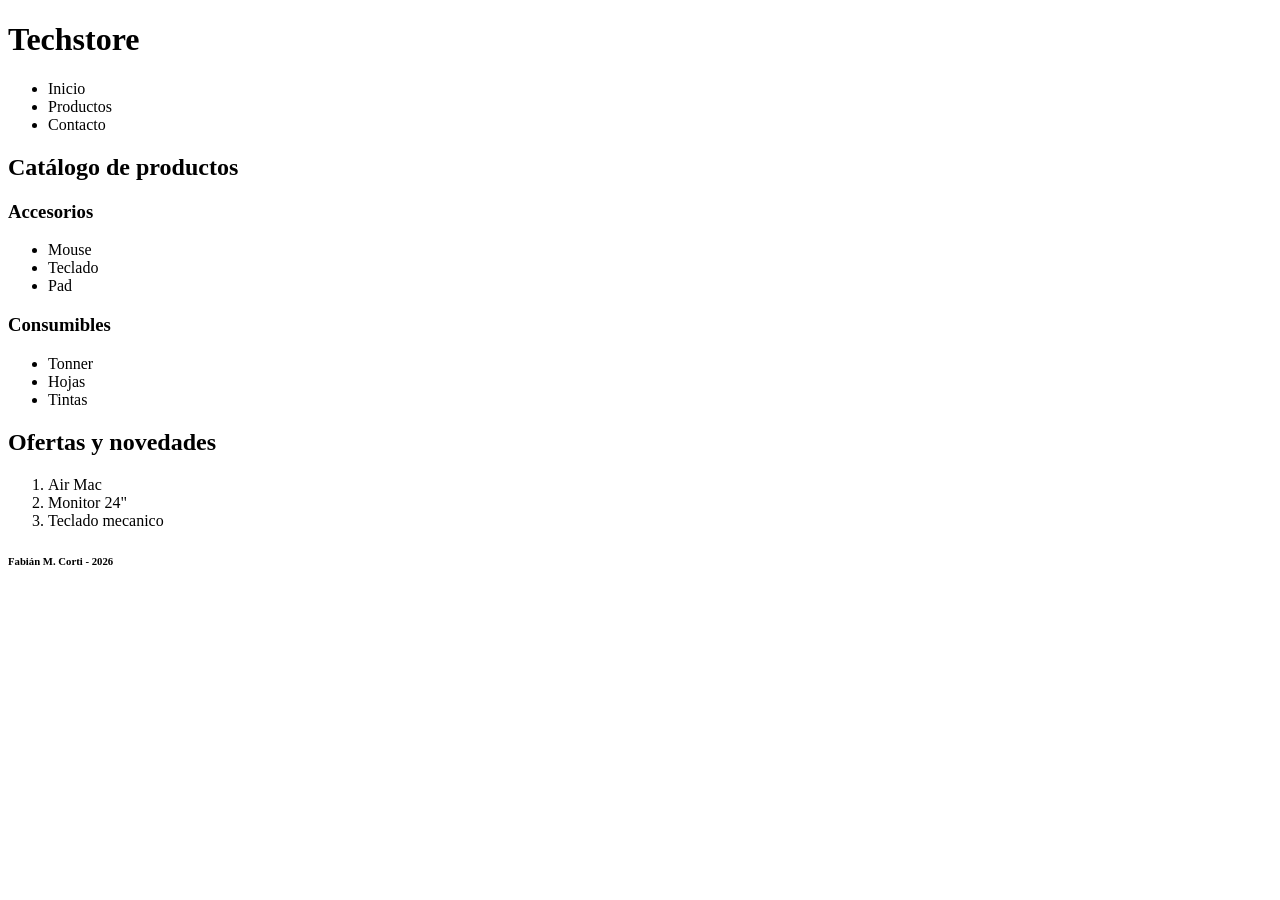
==== index.html @ b0d9e85d "Trabajo Nº 1 (Programación web)" ====
<!DOCTYPE html>
<!-- Indica que es HTML5. Siempre primera línea. -->
 
<html lang='es'>
<!-- Elemento raíz. lang='es' ayuda a lectores de pantalla y buscadores. -->
 
  <head>
  <!-- Metadatos: el navegador los necesita pero no los muestra al usuario -->
 
    <meta charset='UTF-8'>
    <!-- Codificación de caracteres: soporta tildes, ñ, emojis -->
 
    <meta name='viewport' content='width=device-width, initial-scale=1.0'>
    <!-- Sin esto, en celular la página se ve muy pequeña -->
 
    <title>TechStore - Tu tienda de tecnología</title>
    <!-- Aparece en la pestaña del navegador y en Google -->
 
    <link rel='stylesheet' href='estilos.css'>
    <!-- Vincula el archivo CSS. El path es relativo al index.html -->
    <!-- estilos.css debe estar en la misma carpeta que index.html -->
  </head>
 
  <body>
    <header> 
      <h1>Techstore</h1>
      <nav>
        <ul>
          <li>Inicio</li>
          <li>Productos</li>
          <li>Contacto</li>
        </ul>
      </nav>
    </header>

  <main>
    <section>
      <h2>Catálogo de productos</h2>
      <article>
        <h3>Accesorios</h3>
            <ul>
              <li>Mouse</li>
              <li>Teclado</li>
              <li>Pad</li>
            </ul>
      </article>

      <article>
        <h3>Consumibles</h3>
            <ul>
              <li>Tonner</li>
              <li>Hojas</li>
              <li>Tintas</li>
            </ul>
      </article>
    </section>

    <section>
      <h2>Ofertas y novedades</h2>
        <ol>
          <li>Air Mac</li>
          <li>Monitor 24"</li>
          <li>Teclado mecanico</li>
        </ol>
    </section>
  </main>
  <!-- Todo lo visible va acá -->
    <script src='js/app.js'></script>

    <!-- JS SIEMPRE al final del body, antes de la etiqueta de cierre -->
    <!-- Si va en el head, el script corre antes de que exista el HTML -->
    <!-- y document.getElementById('productos') devuelve null -->
  </body>
 
  <footer>
    <h6>Fabián M. Corti - 2026</h6>
  </footer>
</html>
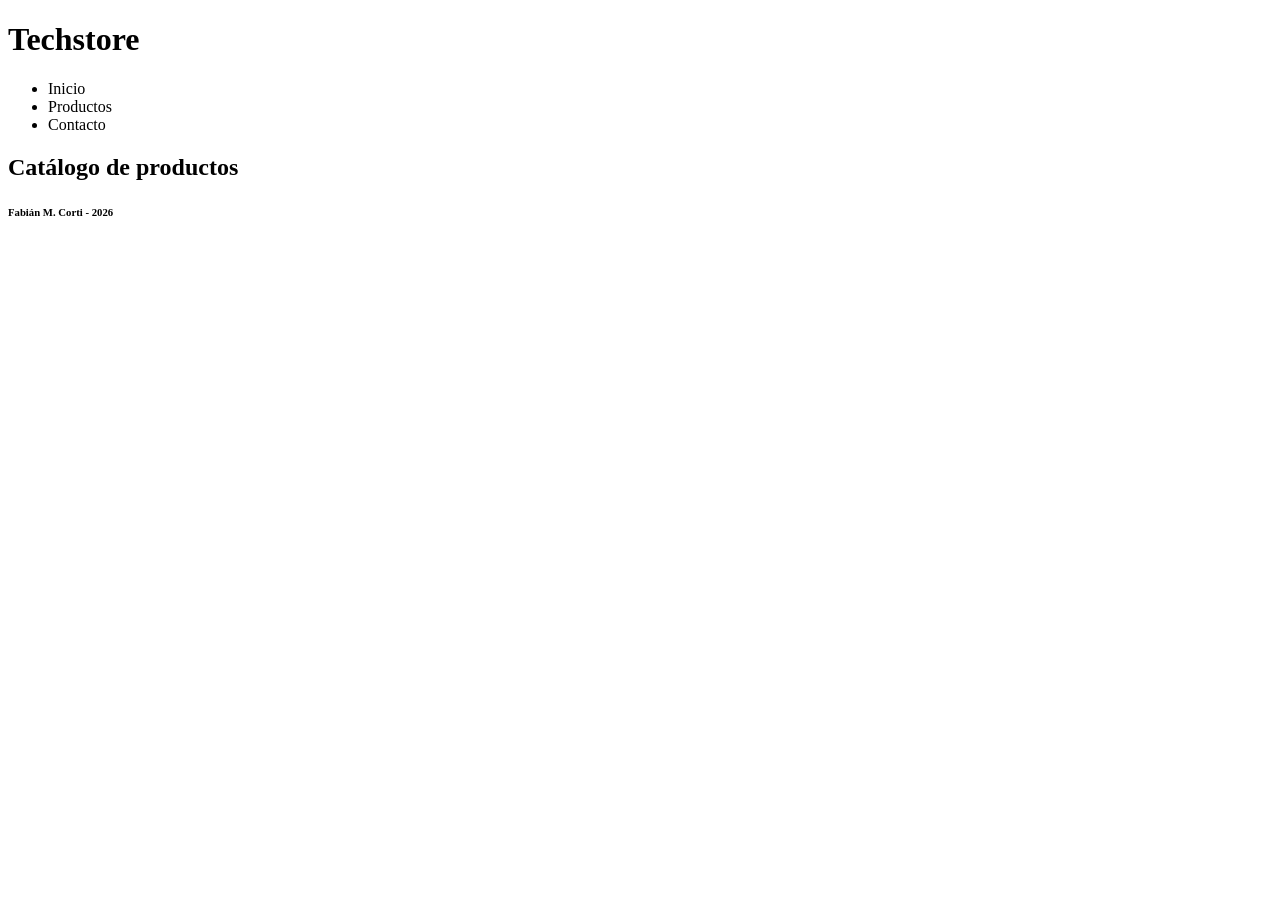
==== commit 4d6d94ab: "Add files via upload" ====
--- a/index.html
+++ b/index.html
@@ -36,32 +36,9 @@
   <main>
     <section>
       <h2>Catálogo de productos</h2>
-      <article>
-        <h3>Accesorios</h3>
-            <ul>
-              <li>Mouse</li>
-              <li>Teclado</li>
-              <li>Pad</li>
-            </ul>
-      </article>
-
-      <article>
-        <h3>Consumibles</h3>
-            <ul>
-              <li>Tonner</li>
-              <li>Hojas</li>
-              <li>Tintas</li>
-            </ul>
-      </article>
-    </section>
-
-    <section>
-      <h2>Ofertas y novedades</h2>
-        <ol>
-          <li>Air Mac</li>
-          <li>Monitor 24"</li>
-          <li>Teclado mecanico</li>
-        </ol>
+      <div id='productos'>
+        <!-- Aquí se mostrarán los productos desde JavaScript -->
+      </div>
     </section>
   </main>
   <!-- Todo lo visible va acá -->
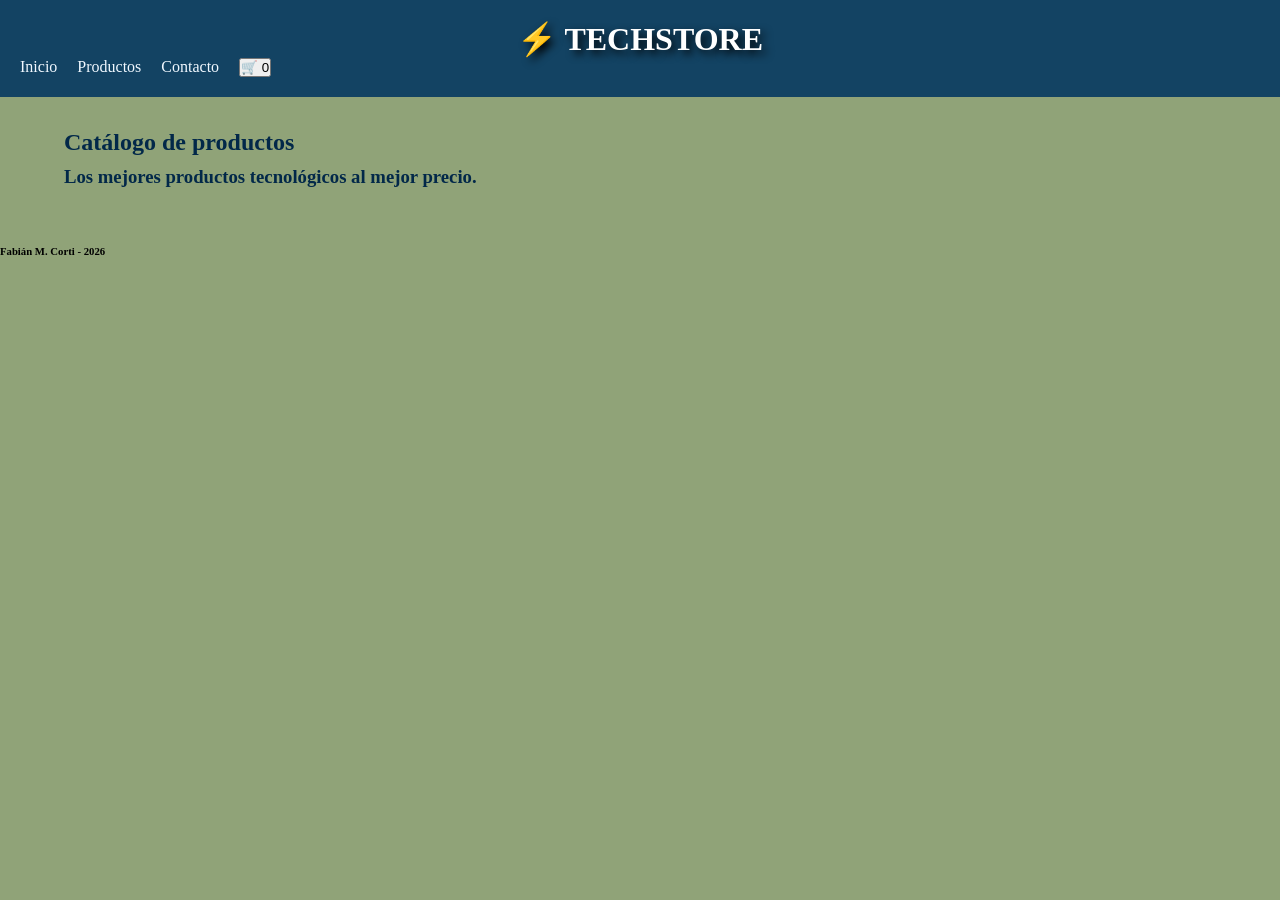
==== commit 91fda903: "Add files via upload" ====
--- a/index.html
+++ b/index.html
@@ -23,12 +23,16 @@
  
   <body>
     <header> 
-      <h1>Techstore</h1>
+      <h1> ⚡ TECHSTORE</h1>
       <nav>
         <ul>
           <li>Inicio</li>
           <li>Productos</li>
           <li>Contacto</li>
+          <button class="btn-carrito" id="btn-carrito">
+    🛒 
+    <span class="contador-carrito" id="contador-carrito">0</span>
+</button>
         </ul>
       </nav>
     </header>
@@ -36,6 +40,7 @@
   <main>
     <section>
       <h2>Catálogo de productos</h2>
+      <h3>Los mejores productos tecnológicos al mejor precio.</h3>
       <div id='productos'>
         <!-- Aquí se mostrarán los productos desde JavaScript -->
       </div>
--- a/estilos.css
+++ b/estilos.css
@@ -0,0 +1,89 @@
+* {
+  box-sizing: border-box;
+  margin: 0;
+  padding: 0;
+}
+
+/* Agregado para que no tengamos que repetir el mismo padding y margin para cada elemento para que quede alineado. */
+/* Además, sumamos un width máximo. */
+
+main {
+  padding: 32px 24px;
+  max-width: 1200px;
+  margin: 0 auto;
+}
+
+header {
+    background-color: #134363; 
+    padding: 20px;
+}
+
+SECTION h2 {
+    color:rgb(2, 40, 73);
+  margin-bottom: 10px;
+}
+
+header h1 {
+  color: white;
+  text-align: center;
+  text-shadow: 4px 4px 8px rgba(1, 1, 1, 2);
+}
+
+section h3 {
+  margin-bottom: 25px;
+  color:rgb(2, 40, 73);
+}
+
+nav ul {
+  display: flex;
+  list-style: none;
+  gap: 20px; 
+  padding: 0;
+  margin: 0;
+  color:aliceblue;
+}
+
+body {
+  background-color: rgb(144, 163, 120);
+}
+
+.tarjeta {
+  background-color: rgb(56, 54, 54);
+  border-radius: 8px;
+  box-shadow: 0 4px 8px rgba(0, 0, 0, 0.1);
+  padding: 16px;
+  width: calc(33.333% - 20px);
+  margin: 10px;
+}
+
+.tarjeta img {
+  width: 100%;
+  height: auto;
+  border-radius: 4px;
+}
+
+.tarjeta h3 {
+  margin-top: 12px;
+  color: rgb(243, 235, 235);
+}
+.tarjeta ul {
+  list-style: none;
+  padding: 0;
+  margin: 12px 0;
+  color: rgb(243, 235, 235);
+}
+
+.tarjeta p {
+  font-size: 18px;
+  font-weight: bold;
+  color: rgb(243, 235, 235);
+}
+
+.tarjeta button {
+  background-color: #134363;
+  color: white;
+  border: none;
+  padding: 10px 16px;
+  border-radius: 4px;
+  cursor: pointer;
+}
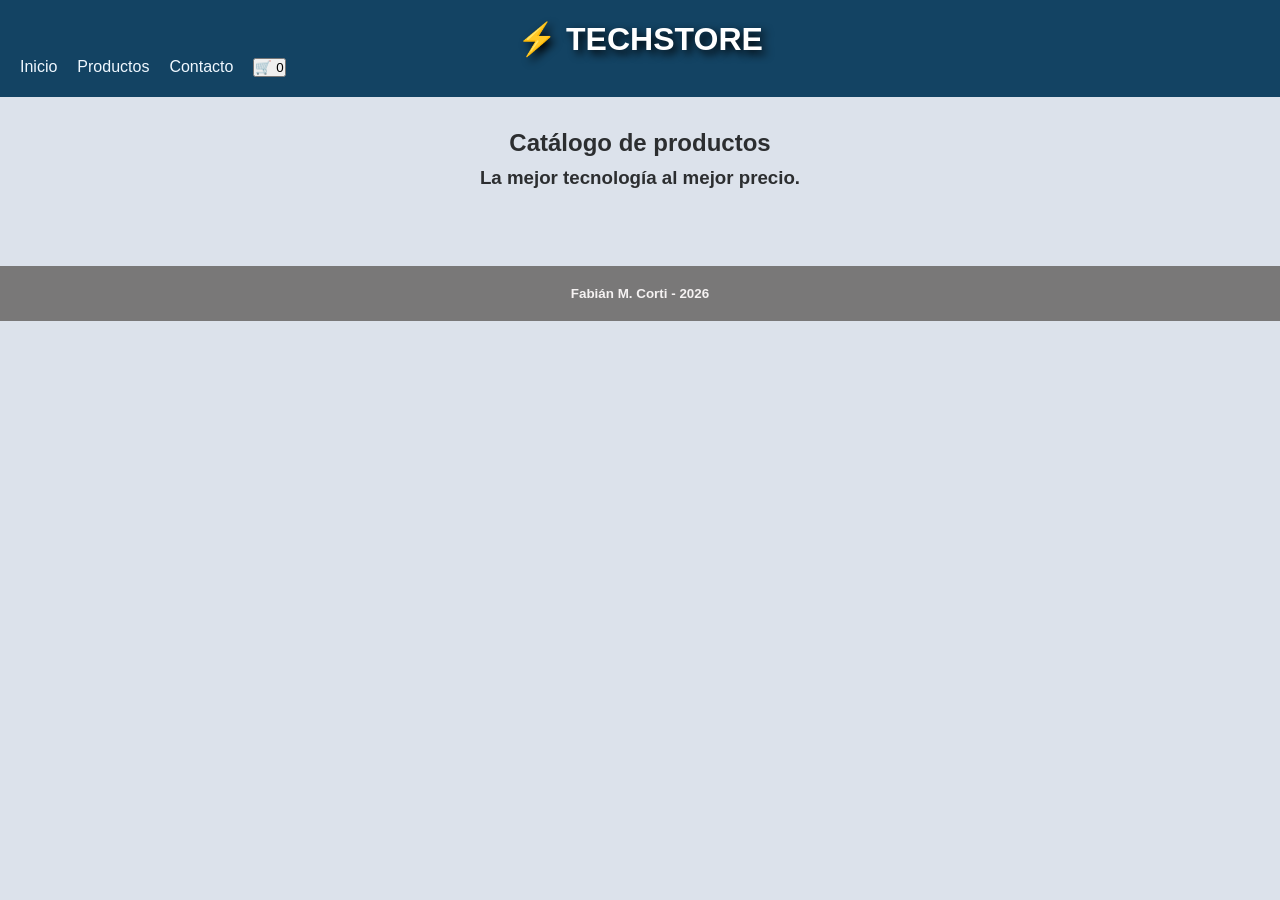
==== commit 6a82cb37: "Add files via upload" ====
--- a/index.html
+++ b/index.html
@@ -40,7 +40,7 @@
   <main>
     <section>
       <h2>Catálogo de productos</h2>
-      <h3>Los mejores productos tecnológicos al mejor precio.</h3>
+      <h3>La mejor tecnología al mejor precio.</h3>
       <div id='productos'>
         <!-- Aquí se mostrarán los productos desde JavaScript -->
       </div>
--- a/estilos.css
+++ b/estilos.css
@@ -2,6 +2,11 @@
   box-sizing: border-box;
   margin: 0;
   padding: 0;
+}
+
+#productos {
+  display: flex;
+  flex-wrap: wrap;
 }
 
 /* Agregado para que no tengamos que repetir el mismo padding y margin para cada elemento para que quede alineado. */
@@ -19,19 +24,24 @@
 }
 
 SECTION h2 {
-    color:rgb(2, 40, 73);
+    color:rgb(44, 46, 48);
   margin-bottom: 10px;
+  text-align: center;
+  font-family:'Segoe UI', Tahoma, Geneva, Verdana, sans-serif
 }
 
 header h1 {
   color: white;
   text-align: center;
   text-shadow: 4px 4px 8px rgba(1, 1, 1, 2);
+  font-family: 'Arial Black', sans-serif;
 }
 
 section h3 {
   margin-bottom: 25px;
-  color:rgb(2, 40, 73);
+  color:rgb(44, 46, 48);
+  text-align: center;
+  font-family:'Segoe UI', Tahoma, Geneva, Verdana, sans-serif
 }
 
 nav ul {
@@ -41,42 +51,53 @@
   padding: 0;
   margin: 0;
   color:aliceblue;
+  font-family: sans-serif;
 }
 
 body {
-  background-color: rgb(144, 163, 120);
+  background-color: rgb(220, 226, 235);
 }
 
 .tarjeta {
   background-color: rgb(56, 54, 54);
   border-radius: 8px;
   box-shadow: 0 4px 8px rgba(0, 0, 0, 0.1);
-  padding: 16px;
+  padding: 0px; 
   width: calc(33.333% - 20px);
   margin: 10px;
+  overflow: hidden; 
+  box-shadow: 0 10px 20px rgba(0, 0, 0, 0.3);
+  transition: transform 0.3s ease, box-shadow 0.3s ease;
+  flex: 0 1 300px;
 }
+
 
 .tarjeta img {
   width: 100%;
-  height: auto;
-  border-radius: 4px;
+  border-radius: 0px;
 }
 
 .tarjeta h3 {
-  margin-top: 12px;
+  margin-top: 0px;
   color: rgb(243, 235, 235);
+  padding: 0px;
 }
 .tarjeta ul {
   list-style: none;
-  padding: 0;
-  margin: 12px 0;
+  padding: 0px;
+  margin: 12px;
   color: rgb(243, 235, 235);
+  text-align: center;
+  font-family:'Segoe UI', Tahoma, Geneva, Verdana, sans-serif;
 }
 
 .tarjeta p {
   font-size: 18px;
   font-weight: bold;
+  font-family:'Segoe UI', Tahoma, Geneva, Verdana, sans-serif;
   color: rgb(243, 235, 235);
+  text-align: center;
+  padding: 0px;
 }
 
 .tarjeta button {
@@ -86,4 +107,23 @@
   padding: 10px 16px;
   border-radius: 4px;
   cursor: pointer;
+  padding: 10px;
+  margin: 10px;
+  font-family:'Segoe UI', Tahoma, Geneva, Verdana, sans-serif;
+}
+
+.tarjeta button:disabled {
+  background-color: #9b2727;
+  cursor: not-allowed;
+  font-family:'Segoe UI', Tahoma, Geneva, Verdana, sans-serif;
+}
+
+footer {
+  background-color: #797878;
+  color: rgb(245, 242, 242);
+  text-align: center;
+  padding: 20px;
+  margin-top: 20px;
+  font-family:'Segoe UI', Tahoma, Geneva, Verdana, sans-serif;
+  font-size: 20px;
 }
